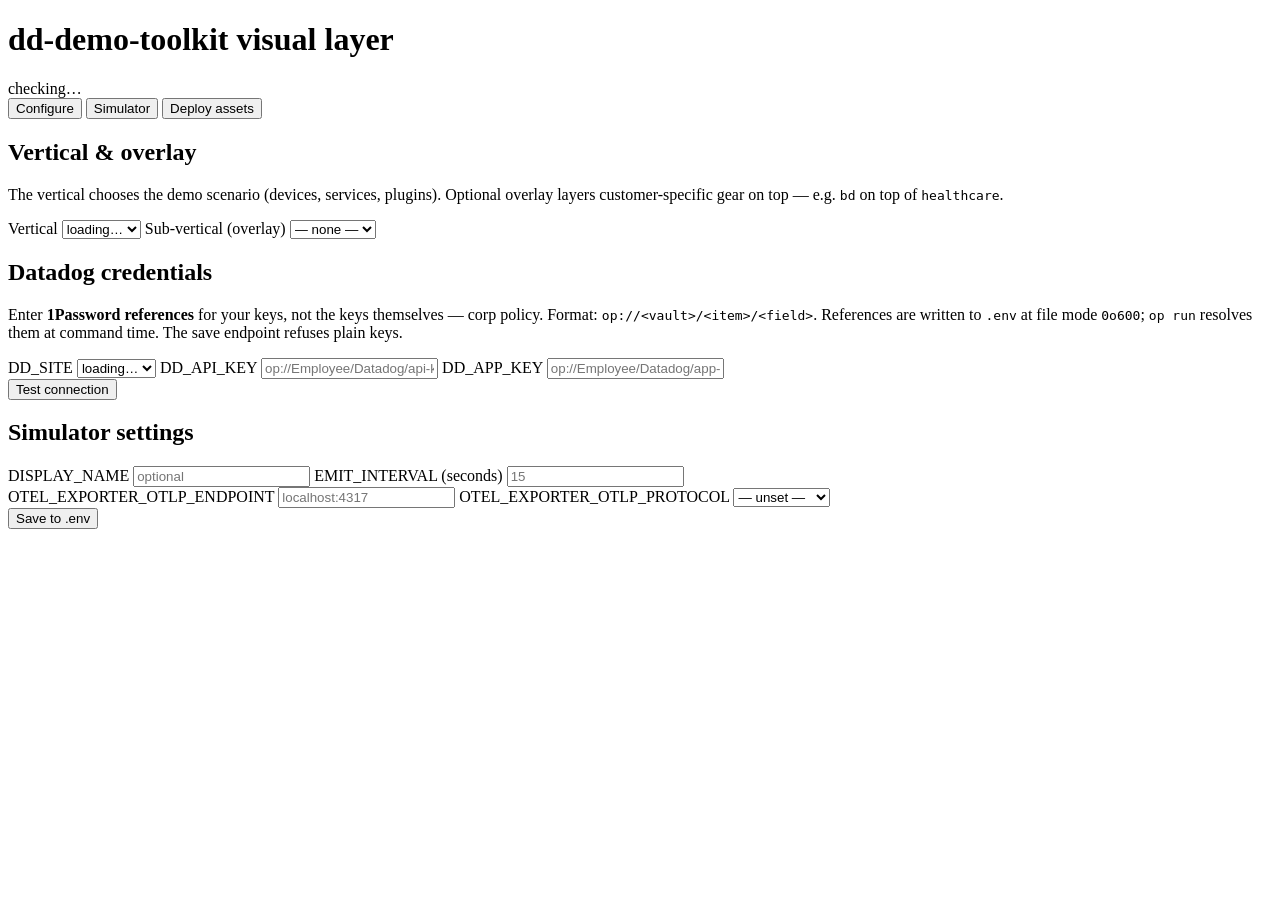
==== dd-demo-toolkit/dd_demo_toolkit_ui/static/index.html @ cdca1028 "feat: Add dbt runner and LLM experiment Dockerfiles and scripts - Introduced a Dockerfile for the db" ====
<!doctype html>
<html lang="en">
<head>
  <meta charset="utf-8" />
  <meta name="viewport" content="width=device-width,initial-scale=1" />
  <title>dd-demo-toolkit UI</title>
  <link rel="stylesheet" href="/app.css" />
</head>
<body>
  <header>
    <h1>dd-demo-toolkit <span class="muted">visual layer</span></h1>
    <div id="health" class="health-pill" data-state="unknown">checking&hellip;</div>
  </header>

  <!--
    Tab strip. Three logical surfaces: Configure (the .env editor),
    Simulator (start/stop docker compose + live log), Deploy
    (setup / teardown / teardown-all). app.js wires data-tab clicks
    to show/hide the matching data-tab-panel section.
  -->
  <nav class="tabs" role="tablist">
    <button class="tab active" data-tab="configure" type="button">Configure</button>
    <button class="tab" data-tab="simulator" type="button">Simulator</button>
    <button class="tab" data-tab="deploy" type="button">Deploy assets</button>
  </nav>

  <main>

    <!-- =========================== CONFIGURE TAB =========================== -->
    <section class="tab-panel" data-tab-panel="configure">

      <!--
        Migration banner. Hidden by default; shown when GET /api/env returns
        non_compliant_secret_keys with one or more entries. The list is filled
        in by app.js when the page loads.
      -->
      <section class="card banner-warn" id="banner-noncompliant" hidden>
        <h2>Plain secrets detected in .env</h2>
        <p>
          Your <code>.env</code> still holds plain Datadog keys for
          <span id="noncompliant-keys"></span>. Corp policy: secrets live in
          1Password, not on disk. Run <code>make migrate-secrets</code> in
          your terminal for step-by-step migration instructions.
        </p>
      </section>

      <section class="card" id="card-vertical">
        <h2>Vertical &amp; overlay</h2>
        <p class="muted">
          The vertical chooses the demo scenario (devices, services, plugins).
          Optional overlay layers customer-specific gear on top — e.g.
          <code>bd</code> on top of <code>healthcare</code>.
        </p>
        <div class="row">
          <label>
            Vertical
            <select id="select-vertical"><option>loading&hellip;</option></select>
          </label>
          <label>
            Sub-vertical (overlay)
            <select id="select-overlay"><option value="">— none —</option></select>
          </label>
        </div>
      </section>

      <section class="card" id="card-creds">
        <h2>Datadog credentials</h2>
        <p class="muted">
          Enter <strong>1Password references</strong> for your keys, not the keys
          themselves — corp policy. Format: <code>op://&lt;vault&gt;/&lt;item&gt;/&lt;field&gt;</code>.
          References are written to <code id="env-path-display">.env</code> at
          file mode <code>0o600</code>; <code>op run</code> resolves them at
          command time. The save endpoint refuses plain keys.
        </p>
        <div class="row">
          <label>
            DD_SITE
            <select id="select-site"><option>loading&hellip;</option></select>
          </label>
          <label>
            DD_API_KEY
            <input type="text" id="input-api-key" autocomplete="off" spellcheck="false"
                   placeholder="op://Employee/Datadog/api-key" />
          </label>
          <label>
            DD_APP_KEY
            <input type="text" id="input-app-key" autocomplete="off" spellcheck="false"
                   placeholder="op://Employee/Datadog/app-key" />
          </label>
        </div>
        <div class="row">
          <button id="btn-test" type="button">Test connection</button>
          <span id="test-result" class="muted"></span>
        </div>
      </section>

      <section class="card" id="card-simulator-settings">
        <h2>Simulator settings</h2>
        <div class="row">
          <label>
            DISPLAY_NAME
            <input type="text" id="input-display-name" placeholder="optional" />
          </label>
          <label>
            EMIT_INTERVAL (seconds)
            <input type="number" id="input-emit-interval" min="1" step="1" placeholder="15" />
          </label>
        </div>
        <div class="row">
          <label>
            OTEL_EXPORTER_OTLP_ENDPOINT
            <input type="text" id="input-otel-endpoint" placeholder="localhost:4317" />
          </label>
          <label>
            OTEL_EXPORTER_OTLP_PROTOCOL
            <select id="select-otel-protocol">
              <option value="">— unset —</option>
              <option value="grpc">grpc</option>
              <option value="http/protobuf">http/protobuf</option>
            </select>
          </label>
        </div>
      </section>

      <section class="actions">
        <button id="btn-save" type="button" class="primary">Save to .env</button>
        <span id="save-result" class="muted"></span>
      </section>

    </section>

    <!-- =========================== SIMULATOR TAB =========================== -->
    <section class="tab-panel" data-tab-panel="simulator" hidden>
      <section class="card" id="card-simulator-control">
        <h2>Simulator</h2>
        <p class="muted">
          Runs <code>docker compose up --build --remove-orphans</code> as a
          child of the UI server. The stack (otel-collector + simulator)
          inherits the op-resolved env from <code>make ui</code> — secrets
          stay in 1Password. <code>--build</code> rebuilds the simulator
          image first (incremental — cached layers are ~2-5s; only edited
          code triggers real work) so any change to the toolkit code or to
          a vertical / overlay is picked up automatically on the next
          Start. Click Stop to send SIGINT (compose's graceful-shutdown
          signal); a follow-up <code>docker compose down</code> cleans up
          orphans.
        </p>
        <div class="row process-row" data-process="simulator">
          <div class="process-status">
            <span class="process-name">simulator</span>
            <span class="status-pill" data-state="idle">idle</span>
            <span class="muted process-uptime"></span>
          </div>
          <div class="process-actions">
            <button class="primary" data-action="start">Start</button>
            <button data-action="stop" disabled>Stop</button>
          </div>
        </div>
      </section>

      <section class="card card-log">
        <div class="log-toolbar">
          <h2>Live log</h2>
          <span class="muted log-source"></span>
          <span class="spacer"></span>
          <label class="checkbox">
            <input type="checkbox" id="sim-autoscroll" checked />
            auto-scroll
          </label>
          <button data-log-target="simulator" data-log-action="clear" type="button">Clear</button>
        </div>
        <pre class="log-pane" data-log-pane="simulator"></pre>
      </section>
    </section>

    <!-- =========================== DEPLOY TAB ============================= -->
    <section class="tab-panel" data-tab-panel="deploy" hidden>
      <section class="card" id="card-deploy-summary">
        <h2>Deploy assets</h2>
        <p class="muted">
          Each button below maps to one <code>docker compose --profile … run</code>
          invocation. They consume the same <code>.env</code> as the simulator —
          <strong>save your vertical / overlay selection on the Configure tab
          first</strong>. All three are one-shot containers that exit on their
          own; the live log streams their output.
        </p>
        <div class="row deploy-summary">
          <div>
            <span class="muted">Vertical:</span>
            <code id="deploy-vertical">—</code>
          </div>
          <div>
            <span class="muted">Sub-vertical:</span>
            <code id="deploy-overlay">—</code>
          </div>
        </div>
      </section>

      <section class="card" id="card-deploy-actions">
        <div class="row process-row" data-process="setup">
          <div class="process-status">
            <span class="process-name">setup</span>
            <span class="status-pill" data-state="idle">idle</span>
            <span class="muted process-uptime"></span>
            <span class="muted process-info">deploy dashboards, monitors, notebooks, SLOs, workflows…</span>
          </div>
          <div class="process-actions">
            <button class="primary" data-action="start">Deploy</button>
            <button data-action="stop" disabled>Stop</button>
          </div>
        </div>

        <div class="row process-row" data-process="teardown">
          <div class="process-status">
            <span class="process-name">teardown</span>
            <span class="status-pill" data-state="idle">idle</span>
            <span class="muted process-uptime"></span>
            <span class="muted process-info">remove resources for the current vertical only</span>
          </div>
          <div class="process-actions">
            <button data-action="start">Tear down</button>
            <button data-action="stop" disabled>Stop</button>
          </div>
        </div>

        <div class="row process-row" data-process="teardown-all">
          <div class="process-status">
            <span class="process-name">teardown-all</span>
            <span class="status-pill" data-state="idle">idle</span>
            <span class="muted process-uptime"></span>
            <span class="muted process-info result-warn">
              ⚠ deletes EVERY <code>dd-demo-toolkit:true</code> resource across all verticals
            </span>
          </div>
          <div class="process-actions">
            <button data-action="start" data-confirm="This deletes every dd-demo-toolkit resource across ALL verticals in your Datadog org. Type 'yes' to confirm:">Tear down all</button>
            <button data-action="stop" disabled>Stop</button>
          </div>
        </div>
      </section>

      <section class="card card-log">
        <div class="log-toolbar">
          <h2>Live log</h2>
          <span class="muted log-source">no run yet</span>
          <span class="spacer"></span>
          <label class="checkbox">
            <input type="checkbox" id="deploy-autoscroll" checked />
            auto-scroll
          </label>
          <button data-log-target="deploy" data-log-action="clear" type="button">Clear</button>
        </div>
        <pre class="log-pane" data-log-pane="deploy"></pre>
      </section>
    </section>

  </main>

  <script src="/app.js"></script>
</body>
</html>
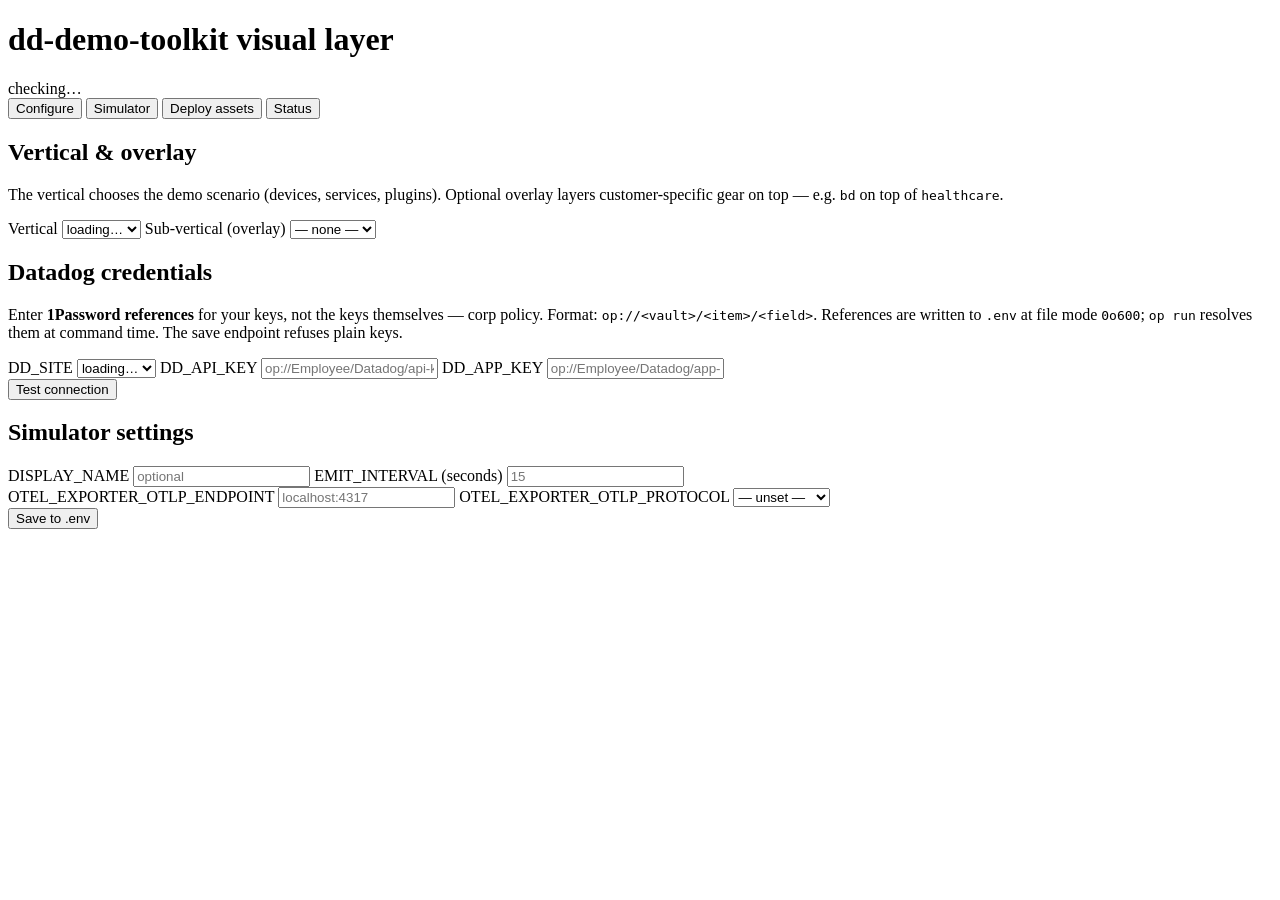
==== commit 6338477e: "feat(ui): add Status tab + fix op:// references with spaces in field names Adds a new Status tab to " ====
--- a/dd-demo-toolkit/dd_demo_toolkit_ui/static/index.html
+++ b/dd-demo-toolkit/dd_demo_toolkit_ui/static/index.html
@@ -22,6 +22,7 @@
     <button class="tab active" data-tab="configure" type="button">Configure</button>
     <button class="tab" data-tab="simulator" type="button">Simulator</button>
     <button class="tab" data-tab="deploy" type="button">Deploy assets</button>
+    <button class="tab" data-tab="status" type="button">Status</button>
   </nav>
 
   <main>
@@ -254,6 +255,38 @@
       </section>
     </section>
 
+    <!-- =========================== STATUS TAB ============================== -->
+    <section class="tab-panel" data-tab-panel="status" hidden>
+
+      <section class="card" id="card-containers">
+        <div class="status-header">
+          <h2>Containers</h2>
+          <span class="muted status-ts" id="containers-ts"></span>
+          <span class="spacer"></span>
+          <button type="button" id="btn-refresh-status">Refresh</button>
+        </div>
+        <p class="muted">
+          Live state from <code>docker compose ps</code> — reflects all
+          running containers regardless of whether they were started from
+          this UI or the terminal.
+        </p>
+        <div id="containers-content"><p class="muted">Loading&hellip;</p></div>
+      </section>
+
+      <section class="card" id="card-dd-resources">
+        <div class="status-header">
+          <h2>Datadog resources</h2>
+          <span class="muted status-ts" id="dd-resources-ts"></span>
+        </div>
+        <p class="muted">
+          Counts of <code>dd-demo-toolkit:true</code>-tagged resources
+          currently deployed in your Datadog org.
+        </p>
+        <div id="dd-resources-content"><p class="muted">Loading&hellip;</p></div>
+      </section>
+
+    </section>
+
   </main>
 
   <script src="/app.js"></script>
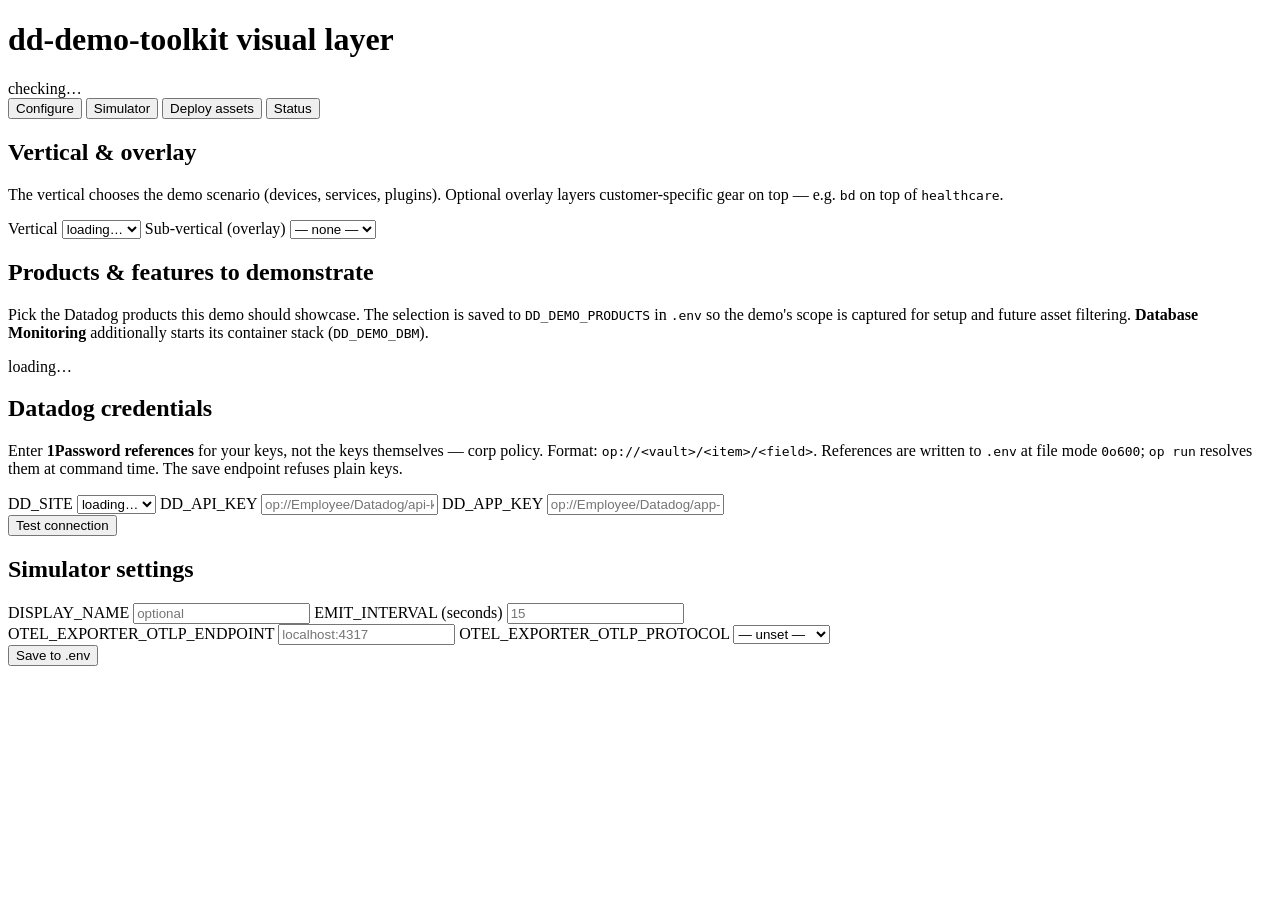
==== commit fb796ebb: "feat(ui): add product/feature checkbox picker to Configure tab Phase 5 of Version Two. Easier UI for" ====
--- a/dd-demo-toolkit/dd_demo_toolkit_ui/static/index.html
+++ b/dd-demo-toolkit/dd_demo_toolkit_ui/static/index.html
@@ -64,6 +64,18 @@
         </div>
       </section>
 
+      <section class="card" id="card-products">
+        <h2>Products &amp; features to demonstrate</h2>
+        <p class="muted">
+          Pick the Datadog products this demo should showcase. The selection
+          is saved to <code>DD_DEMO_PRODUCTS</code> in <code>.env</code> so the
+          demo's scope is captured for setup and future asset filtering.
+          <strong>Database Monitoring</strong> additionally starts its
+          container stack (<code>DD_DEMO_DBM</code>).
+        </p>
+        <div id="products-grid"><p class="muted">loading&hellip;</p></div>
+      </section>
+
       <section class="card" id="card-creds">
         <h2>Datadog credentials</h2>
         <p class="muted">
@@ -278,9 +290,8 @@
           <h2>Datadog resources</h2>
           <span class="muted status-ts" id="dd-resources-ts"></span>
         </div>
-        <p class="muted">
-          Counts of <code>dd-demo-toolkit:true</code>-tagged resources
-          currently deployed in your Datadog org.
+        <p class="muted" id="dd-resources-desc">
+          Counts of toolkit-managed resources currently deployed in your Datadog org.
         </p>
         <div id="dd-resources-content"><p class="muted">Loading&hellip;</p></div>
       </section>
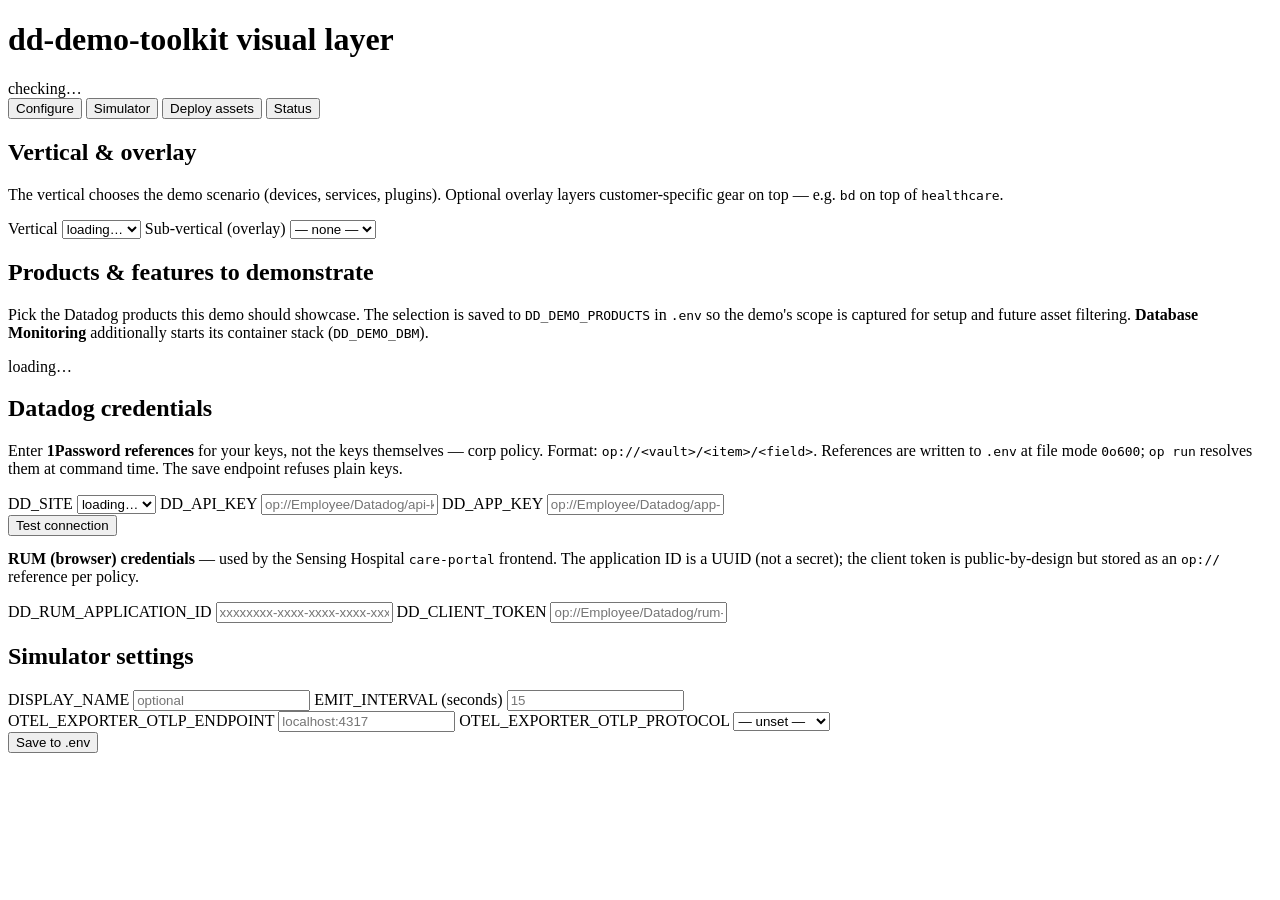
==== commit 3b251075: "feat(ui): mark Synthetics available; add RUM credential fields to Configure - Synthetics flipped to " ====
--- a/dd-demo-toolkit/dd_demo_toolkit_ui/static/index.html
+++ b/dd-demo-toolkit/dd_demo_toolkit_ui/static/index.html
@@ -105,6 +105,24 @@
           <button id="btn-test" type="button">Test connection</button>
           <span id="test-result" class="muted"></span>
         </div>
+        <p class="muted" style="margin-top:14px">
+          <strong>RUM (browser) credentials</strong> — used by the Sensing
+          Hospital <code>care-portal</code> frontend. The application ID is a
+          UUID (not a secret); the client token is public-by-design but stored
+          as an <code>op://</code> reference per policy.
+        </p>
+        <div class="row">
+          <label>
+            DD_RUM_APPLICATION_ID
+            <input type="text" id="input-rum-app-id" autocomplete="off" spellcheck="false"
+                   placeholder="xxxxxxxx-xxxx-xxxx-xxxx-xxxxxxxxxxxx" />
+          </label>
+          <label>
+            DD_CLIENT_TOKEN
+            <input type="text" id="input-client-token" autocomplete="off" spellcheck="false"
+                   placeholder="op://Employee/Datadog/rum-client-token" />
+          </label>
+        </div>
       </section>
 
       <section class="card" id="card-simulator-settings">
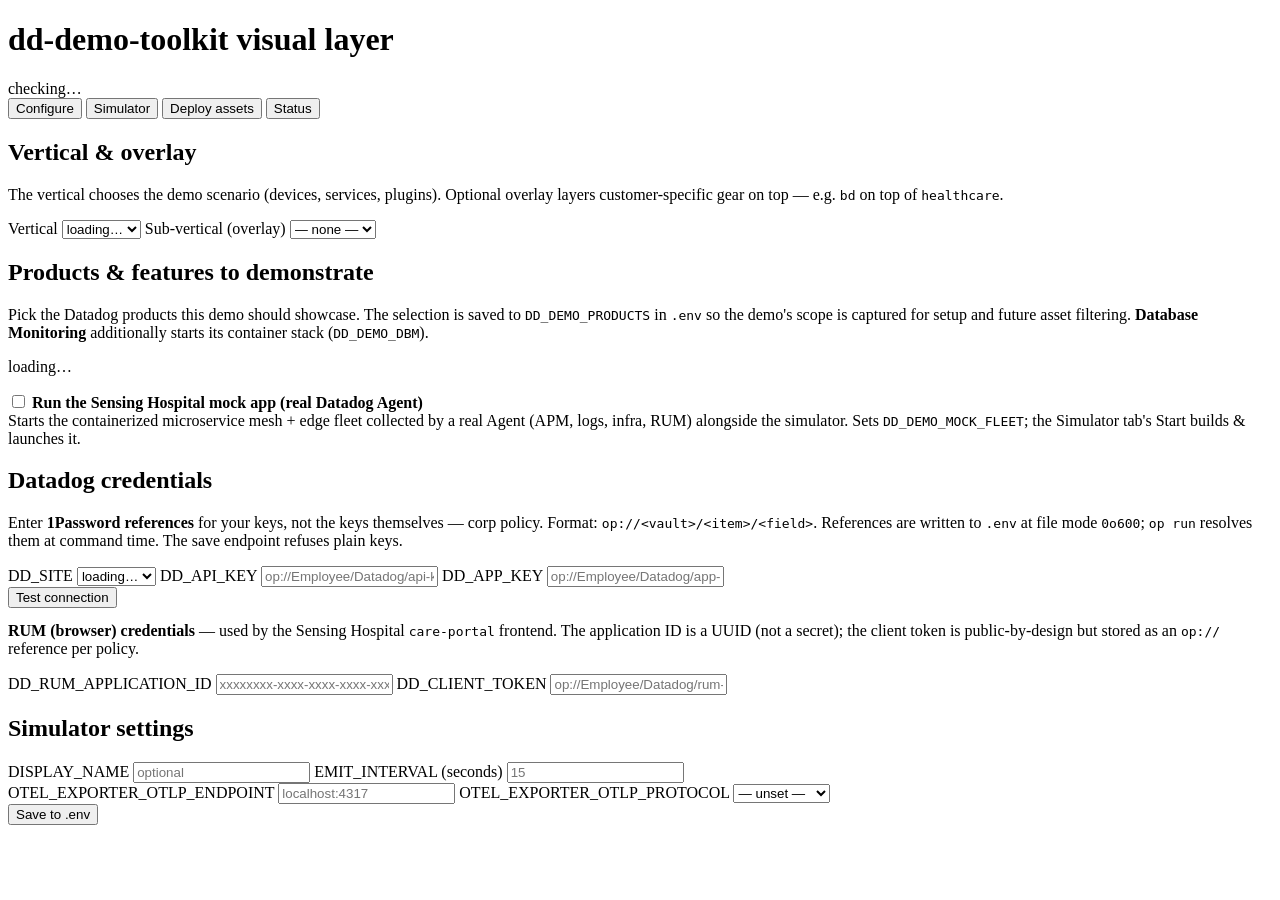
==== commit f66975cd: "feat(ui): make UI Start bring up the full stack (profile-aware supervisor) So the demo runs end-to-e" ====
--- a/dd-demo-toolkit/dd_demo_toolkit_ui/static/index.html
+++ b/dd-demo-toolkit/dd_demo_toolkit_ui/static/index.html
@@ -74,6 +74,16 @@
           container stack (<code>DD_DEMO_DBM</code>).
         </p>
         <div id="products-grid"><p class="muted">loading&hellip;</p></div>
+        <label class="checkbox" style="margin-top:14px">
+          <input type="checkbox" id="toggle-mock-fleet" />
+          <span class="product-text">
+            <strong>Run the Sensing Hospital mock app (real Datadog Agent)</strong><br>
+            <span class="muted">Starts the containerized microservice mesh + edge fleet
+            collected by a real Agent (APM, logs, infra, RUM) alongside the simulator.
+            Sets <code>DD_DEMO_MOCK_FLEET</code>; the Simulator tab's Start builds &amp;
+            launches it.</span>
+          </span>
+        </label>
       </section>
 
       <section class="card" id="card-creds">
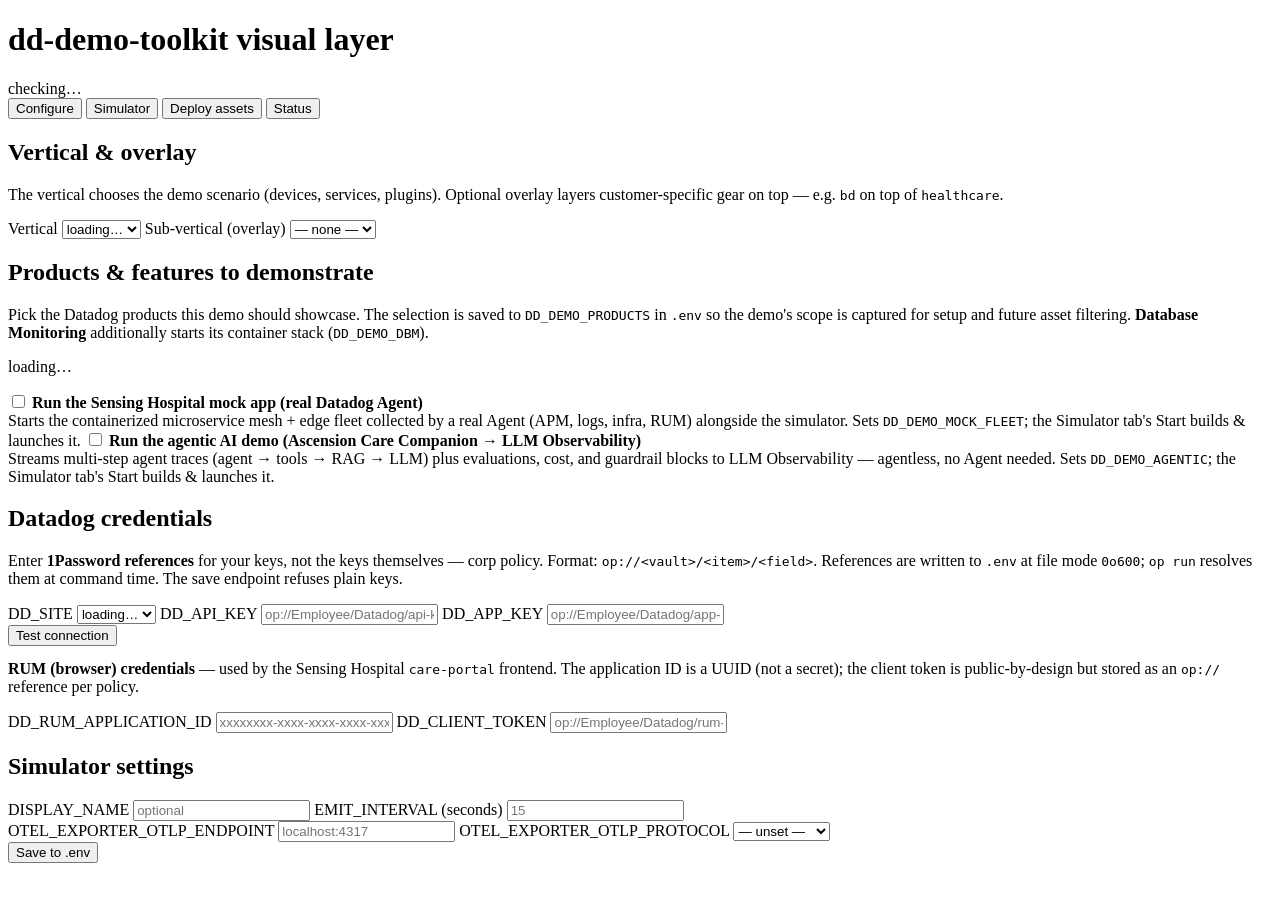
==== commit 81f8d032: "Surface the agentic demo as a UI toggle (not a manual .env edit) The DD_DEMO_AGENTIC flag was only s" ====
--- a/dd-demo-toolkit/dd_demo_toolkit_ui/static/index.html
+++ b/dd-demo-toolkit/dd_demo_toolkit_ui/static/index.html
@@ -84,6 +84,16 @@
             launches it.</span>
           </span>
         </label>
+        <label class="checkbox" style="margin-top:14px">
+          <input type="checkbox" id="toggle-agentic" />
+          <span class="product-text">
+            <strong>Run the agentic AI demo (Ascension Care Companion → LLM Observability)</strong><br>
+            <span class="muted">Streams multi-step agent traces (agent → tools → RAG → LLM)
+            plus evaluations, cost, and guardrail blocks to LLM Observability &mdash; agentless,
+            no Agent needed. Sets <code>DD_DEMO_AGENTIC</code>; the Simulator tab's Start builds
+            &amp; launches it.</span>
+          </span>
+        </label>
       </section>
 
       <section class="card" id="card-creds">
